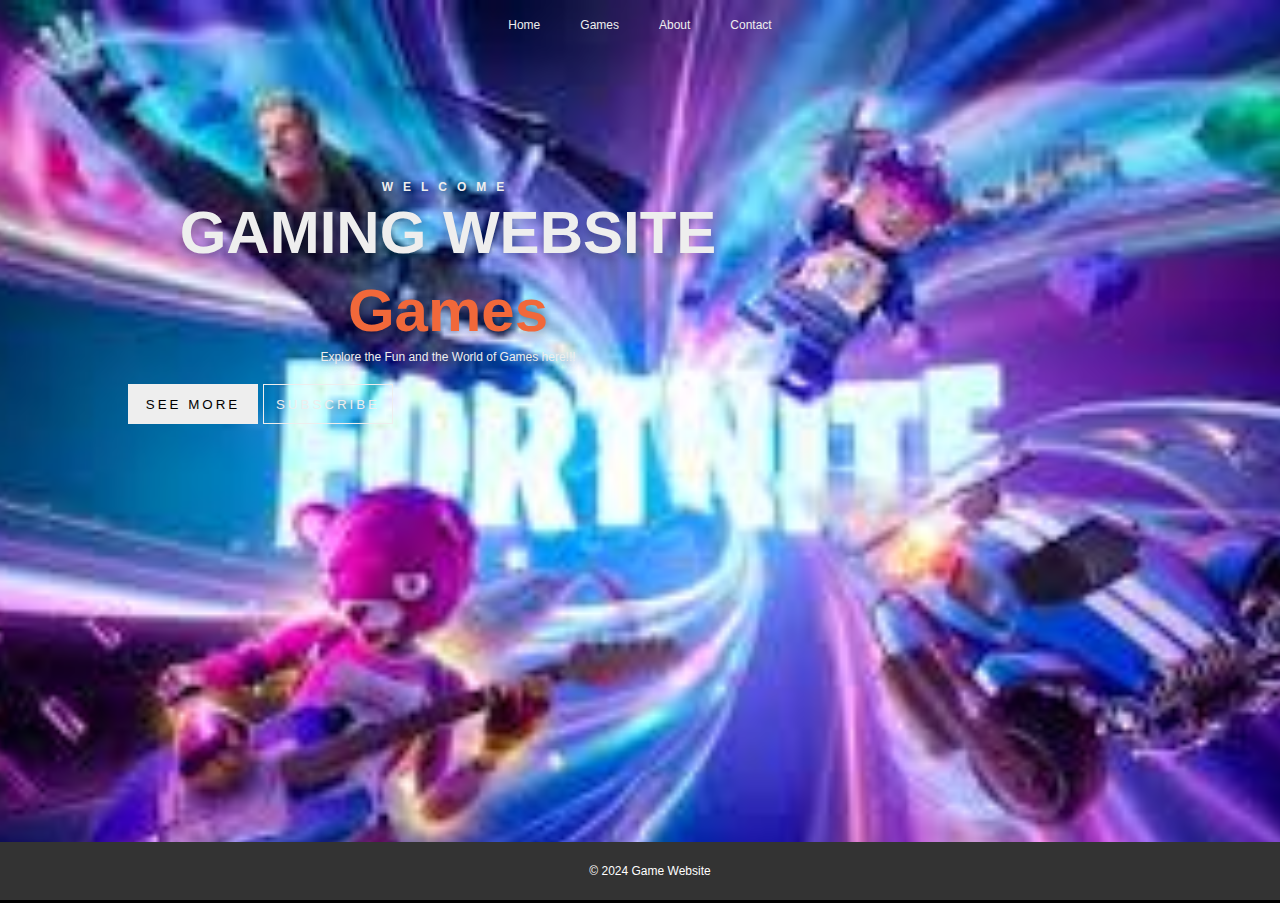
==== index.html @ 72f866b9 "thumbnails" ====
<!-- Home Page -->
<!DOCTYPE html>
<html lang="en">
<head>
    <meta charset="UTF-8">
    <meta name="viewport" content="width=device-width, initial-scale=1.0">
    <title>Game Website</title>
    <link rel="stylesheet" href="main.css">
</head>
<body>
    <header>
        <nav>
            <ul>
                <li><a href="index.html">Home</a></li>
                <li><a href="games.html">Games</a></li>
                <li><a href="aboutUs.html">About</a></li>
                <li><a href="contact.html">Contact</a></li>
            </ul>
        </nav>
    </header>
    <!-- carousel -->
     <div class="carousel">
        <div class="list">
            <div class="item">
                <img src="../images/Home Background.jpeg" alt="Game Homepage">
                <div class="content">
                    <div class="author">WELCOME</div>
                    <div class="title"> GAMING WEBSITE </div>
                    <div class="topic">Games</div>
                    <div class="des">Explore the Fun and the World of Games here!!!</div>
                    <div class="buttons">
                        <button>SEE MORE</button>
                        <button>SUBSCRIBE</button>
                    </div>
                </div>
            </div>
            <div class="item">
                <img src="../images/call of duty.jpeg" alt="Game Homepage">
                <div class="content">
                    <div class="author">WELCOME</div>
                    <div class="title"> GAMING WEBSITE </div>
                    <div class="topic">Games</div>
                    <div class="des">Explore the Fun and the World of Games here!!!</div>
                    <div class="buttons">
                        <button>SEE MORE</button>
                        <button>SUBSCRIBE</button>
                    </div>
                </div>
            </div>
            <div class="item">
                <img src="../images/Candy Crush.jpeg" alt="Game Homepage">
                <div class="content">
                    <div class="author">WELCOME</div>
                    <div class="title"> GAMING WEBSITE </div>
                    <div class="topic">Games</div>
                    <div class="des">Explore the Fun and the World of Games here!!!</div>
                    <div class="buttons">
                        <button>SEE MORE</button>
                        <button>SUBSCRIBE</button>
                    </div>
                </div>
            </div>
            <div class="item">
                <img src="../images/city dash escape.jpeg" alt="Game Homepage">
                <div class="content">
                    <div class="author">WELCOME</div>
                    <div class="title"> GAMING WEBSITE </div>
                    <div class="topic">Games</div>
                    <div class="des">Explore the Fun and the World of Games here!!!</div>
                    <div class="buttons">
                        <button>SEE MORE</button>
                        <button>SUBSCRIBE</button>
                    </div>
                </div>
            </div>
            <div class="item">
                <img src="../images/Fortnite.jpeg" alt="Game Homepage">
                <div class="content">
                    <div class="author">WELCOME</div>
                    <div class="title"> GAMING WEBSITE </div>
                    <div class="topic">Games</div>
                    <div class="des">Explore the Fun and the World of Games here!!!</div>
                    <div class="buttons">
                        <button>SEE MORE</button>
                        <button>SUBSCRIBE</button>
                    </div>
                </div>
            </div>
        </div>
        <!-- thumbnail -->
        <div class="thumbnail">
            <div class="item">
                <img src="../gameWebsite/images/Home Background.jpeg" alt="Homepage picture">
                <div class="content">
                    <div class="title">
                        Name Slider
                    </div>
                    <div class="des">
                        Description
                    </div>
                </div>
            </div>
            <div class="item">
                <img src="../gameWebsite/images/call of duty.jpeg" alt="Homepage picture">
                <div class="content">
                    <div class="title">
                        Name Slider
                    </div>
                    <div class="des">
                        Description
                    </div>
                </div>
            </div>
            <div class="item">
                <img src="../gameWebsite/images/Candy Crush.jpeg" alt="Homepage picture">
                <div class="content">
                    <div class="title">
                        Name Slider
                    </div>
                    <div class="des">
                        Description
                    </div>
                </div>
            </div>
            <div class="item">
                <img src="../gameWebsite/images/city dash escape.jpeg" alt="Homepage picture">
                <div class="content">
                    <div class="title">
                        Name Slider
                    </div>
                    <div class="des">
                        Description
                    </div>
                </div>
            </div>
            <div class="item">
                <img src="../gameWebsite/images/Fortnite.jpeg" alt="Homepage picture">
                <div class="content">
                    <div class="title">
                        Name Slider
                    </div>
                    <div class="des">
                        Description
                    </div>
                </div>
            </div>
        </div>
     </div>
    <!-- <main>
        <h1>Welcome to Game Website!</h1>
        <p>Explore our collection of exciting games!</p>
        <button><a href="games.html">Play Now!</a></button>
    </main> -->
    <footer>
        <p>&copy; 2024 Game Website</p>
    </footer>
    <script src="app.js"></script>
</body>
</html>
---- main.css ----
/* Global Styles */
  
  body {
    font-family: Arial, sans-serif;
    color: #eee;
    background-color: #000;
    margin: 0;
    font-size: 12px;
  }
  
  /* Header Styles */
  a {
    text-decoration: none;
    color: #eee;
  }
  header nav ul {
    width: 1140px;
    max-width: 80%;
    margin: auto;
    list-style: none; 
    display: flex;
    align-items: center; 
    justify-content: center; 
    height: 50px;
    position: relative;
    z-index: 100;
}

header nav li {
  margin-right: 40px;
}

  /* carousel */
  .carousel {
    width: 100vw;
    height: 100vh;
    overflow: hidden;
    margin-top: -50px;
  }
  .carousel .list .item{
    position: absolute;
    inset: 0 0 0 0;
  }
  .carousel .list .item img{
    width: 100%;
    height: 100%;
    object-fit: cover;
  }
  .carousel .list .item .content{
    position: absolute;
    top: 20%;
    width: 1140px;
    max-width: 80%;
    left: 50%;
    transform: translateX(-50%);
    text-align: center;
    padding-right: 30%;
    box-sizing: border-box;
    color: #eee;
    text-shadow: 0 5px 10px #0004;
  }
  .carousel .list .item .content .author{
    font-weight: bold;
    letter-spacing: 10px;
  }
  .carousel .list .item .content .title,
  .carousel .list .item .content .topic{
    font-weight: bold;
    font-size: 5em;
    line-height: 1.3em;
  }
  .carousel .list .item .content .topic{
    color: #f1683a;
  }
  .carousel .list .item .content .buttons{
    display: grid;
    grid-template-columns: repeat(2, 130px);
    grid-template-rows: 40px;
    gap: 5px;
    margin-top: 20px;
  }
  .carousel .list .item .content button{
    background-color: #eee;
    border: none;
    letter-spacing: 3px;
    font-weight: 500;
  }
  .carousel .list .item .content button:nth-child(2){
    background-color: transparent;
    color: #eee;
    border: 1px solid #eee;;
  }

  /* .carousel{
    width: 100%;
    height: 100%;
    overflow: hidden;
    background-image: url('images/Home\ Background.jpeg');
    background-size: cover;
    background-position: center;
    position: relative; 
    margin-top: -50px;
  } */

  
  /* Main Styles */
  
  main {
    display: flex;
    flex-direction: column;
    align-items: center;
    padding: 20px;
    margin-top: 60px;
  }
  
  main h1 {
    font-size: 24px;
    margin-bottom: 10px;
  }
  
  main button {
    background-color: #333;
    color: #fff;
    border: none;
    padding: 10px 20px;
    font-size: 16px;
    cursor: pointer;
  }
  
  main button:hover {
    background-color: #555;
  }
  
  /* Footer Styles */
  
  footer {
    background-color: #333;
    color: #fff;
    padding: 10px;
    text-align: center;
    clear: both;
    position: fixed;
    bottom: 0;
    width: 100%;
    z-index: 1000;
  }
  
  /* Responsive Design */
  
  @media (max-width: 768px) {
    header nav {
      flex-direction: column;
      align-items: flex-start;
    }
    
    header nav ul {
      display: none;
      position: absolute;
      top: 60px;
      left: 0;
      background-color: #333;
      width: 100%;
    }
    
    header nav .menu-icon {
      display: block;
      position: absolute;
      top: 20px;
      right: 20px;
      font-size: 24px;
      cursor: pointer;
    }
    
    header nav .menu-icon:hover + ul {
      display: block;
    }
    
    main {
      margin-top: 40px;
    }
  }
  
  @media (max-width: 480px) {
    main h1 {
      font-size: 18px;
    }
    
    main button {
      padding: 5px 10px;
      font-size: 14px;
    }
  }
  
  @media (max-width: 320px) {
    header {
      padding: 10px;
    }
    
    main {
      padding: 10px;
    }
  }
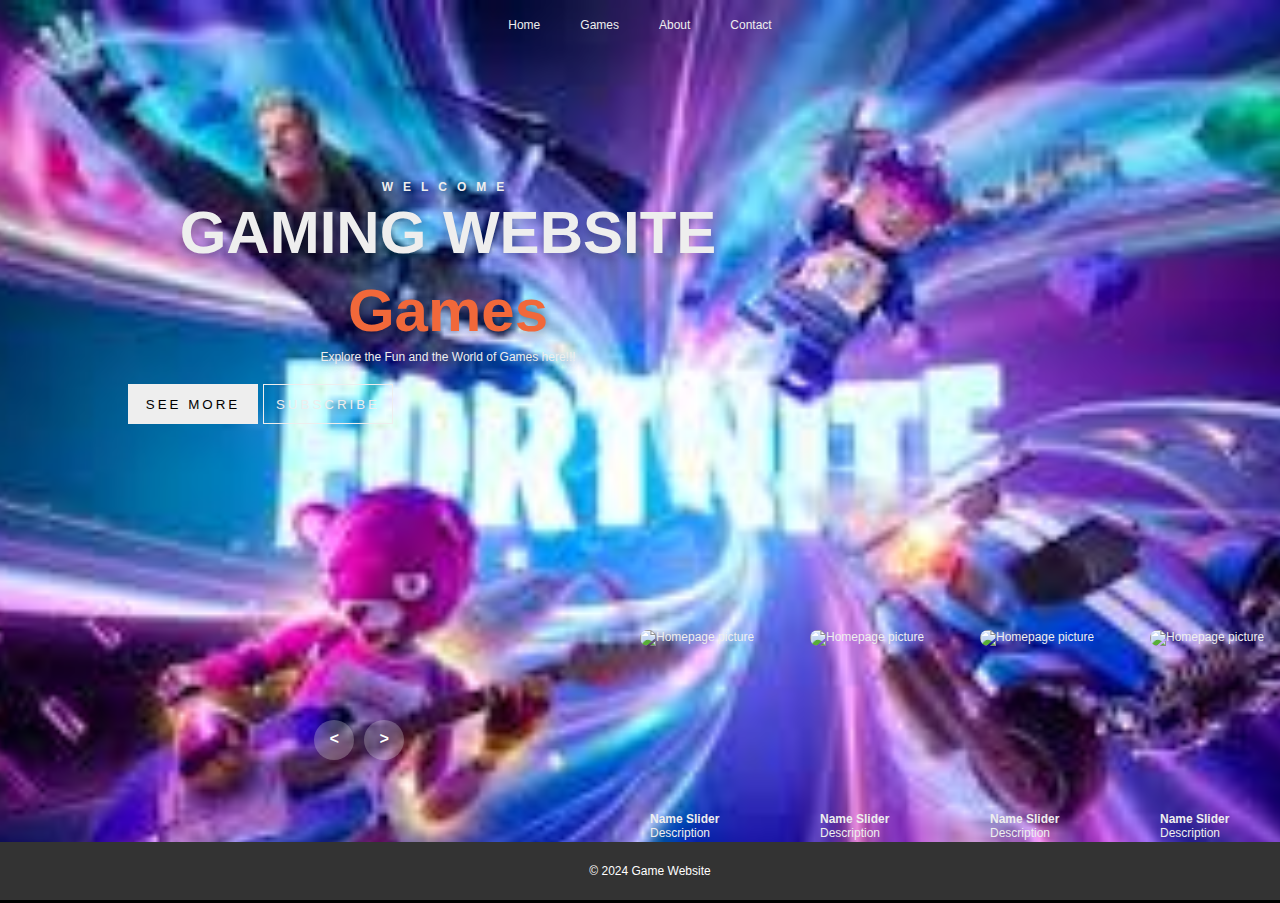
==== commit b729b593: "arrow" ====
--- a/index.html
+++ b/index.html
@@ -145,6 +145,11 @@
                 </div>
             </div>
         </div>
+        <!-- arrows -->
+        <div class="arrows">
+            <button id="prev"><</button>
+            <button id="next">></button>
+        </div>
      </div>
     <!-- <main>
         <h1>Welcome to Game Website!</h1>
--- a/main.css
+++ b/main.css
@@ -91,6 +91,61 @@
     border: 1px solid #eee;;
   }
 
+  /* thumbnail */
+.thumbnail{
+  position: absolute;
+  bottom: 50px;
+  left: 50%;
+  width: max-content;
+  z-index: 100;
+  display: flex;
+  gap: 20px;
+}
+.thumbnail .item{
+  width: 150px;
+  height: 220px;
+  flex-shrink: 0;
+  position: relative;
+}
+.thumbnail .item img{
+  width: 100%;
+  height: 100%;
+  object-fit: cover;
+  border-radius: 20px;
+}
+.thumbnail .item .content{
+  position: absolute;
+  bottom: 10px;
+  left: 10px;
+  right: 10px;
+}
+.thumbnail .item .content .title{
+  font-weight: bold;
+}
+/* arrows */
+.arrows{
+  position: absolute;
+  top: 80%;
+  right: 52%;
+  width: 300px;
+  max-width: 30%;
+  display: flex;
+  gap: 10px;
+  align-items: center;
+}
+.arrows button{
+  width: 40px;
+  height: 40px;
+  border-radius: 50%;
+  background-color: #eee4;
+  border: none;
+  font-family: monospace;
+  color: #fff;
+  font-weight: bold;
+  font-size: large;
+  transition: .5s;
+}
+
   /* .carousel{
     width: 100%;
     height: 100%;
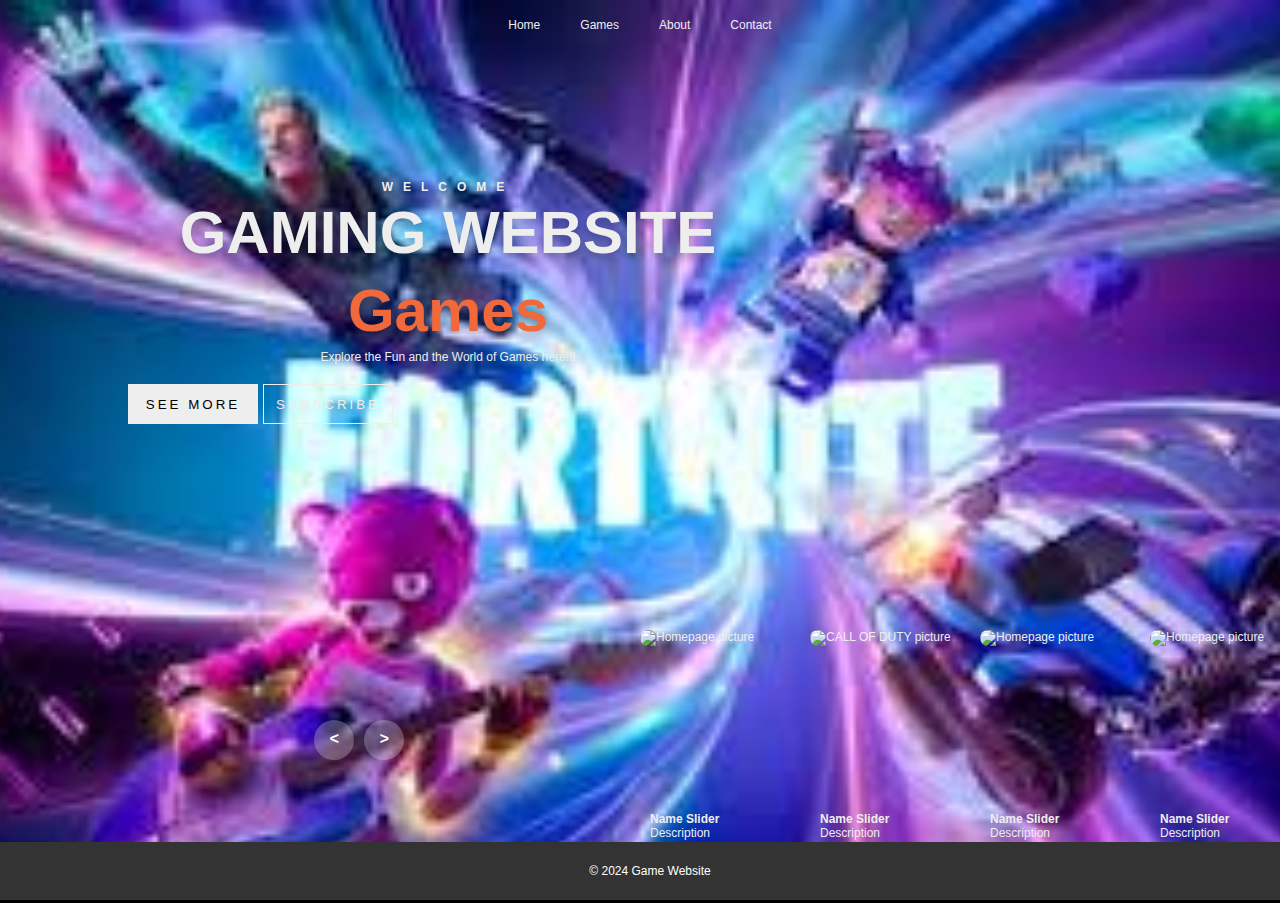
==== commit 28b060a1: "rename" ====
--- a/index.html
+++ b/index.html
@@ -101,7 +101,7 @@
                 </div>
             </div>
             <div class="item">
-                <img src="../gameWebsite/images/call of duty.jpeg" alt="Homepage picture">
+                <img src="../gameWebsite/images/call of duty.jpeg" alt="CALL OF DUTY picture">
                 <div class="content">
                     <div class="title">
                         Name Slider
--- a/main.css
+++ b/main.css
@@ -145,6 +145,10 @@
   font-size: large;
   transition: .5s;
 }
+.arrows button:hover{
+  background-color: #eee;
+  color: #555;
+}
 
   /* .carousel{
     width: 100%;
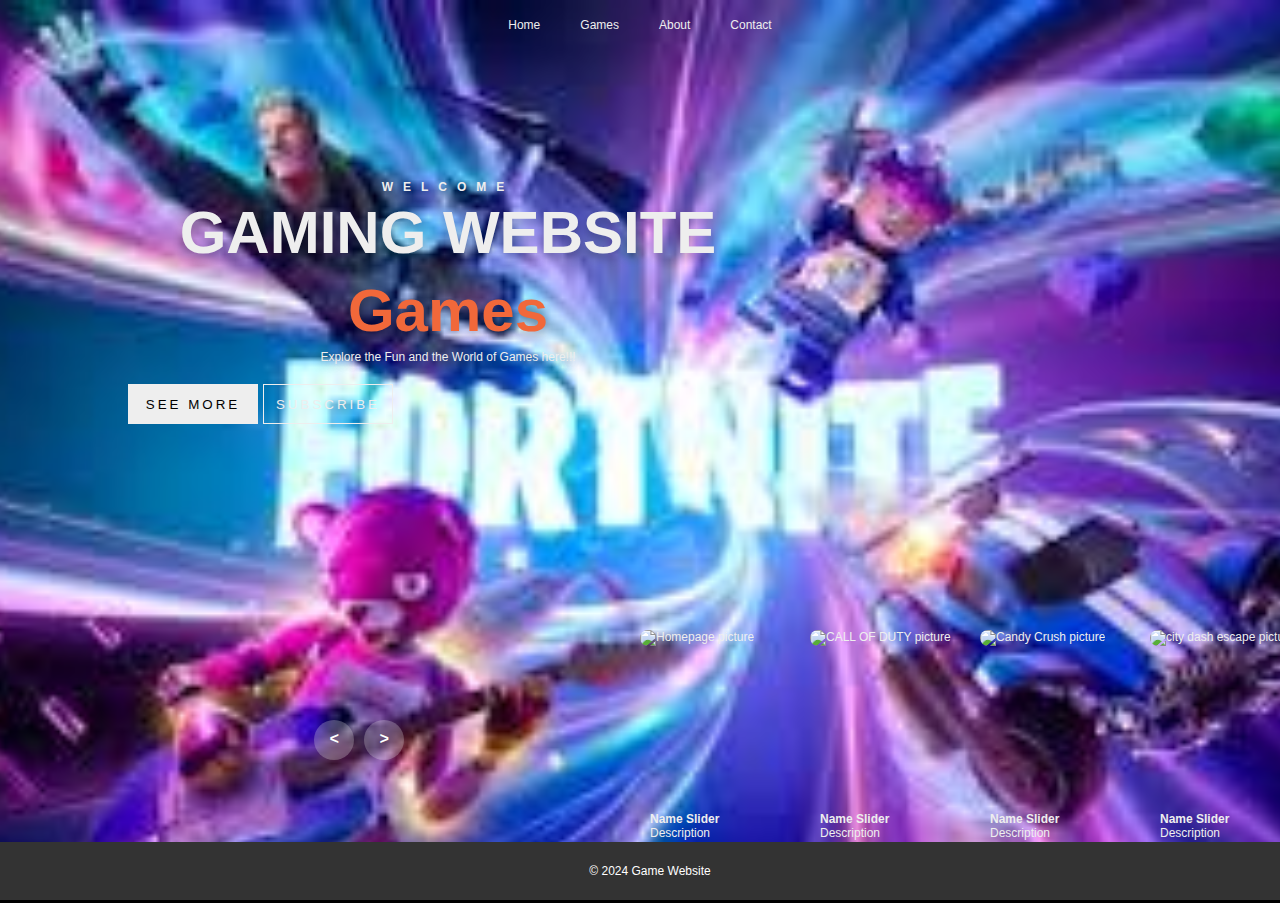
==== commit 55445a19: "alt" ====
--- a/index.html
+++ b/index.html
@@ -112,7 +112,7 @@
                 </div>
             </div>
             <div class="item">
-                <img src="../gameWebsite/images/Candy Crush.jpeg" alt="Homepage picture">
+                <img src="../gameWebsite/images/Candy Crush.jpeg" alt="Candy Crush picture">
                 <div class="content">
                     <div class="title">
                         Name Slider
@@ -123,7 +123,7 @@
                 </div>
             </div>
             <div class="item">
-                <img src="../gameWebsite/images/city dash escape.jpeg" alt="Homepage picture">
+                <img src="../gameWebsite/images/city dash escape.jpeg" alt="city dash escape picture">
                 <div class="content">
                     <div class="title">
                         Name Slider
@@ -134,7 +134,7 @@
                 </div>
             </div>
             <div class="item">
-                <img src="../gameWebsite/images/Fortnite.jpeg" alt="Homepage picture">
+                <img src="../gameWebsite/images/Fortnite.jpeg" alt="Fortnite picture">
                 <div class="content">
                     <div class="title">
                         Name Slider
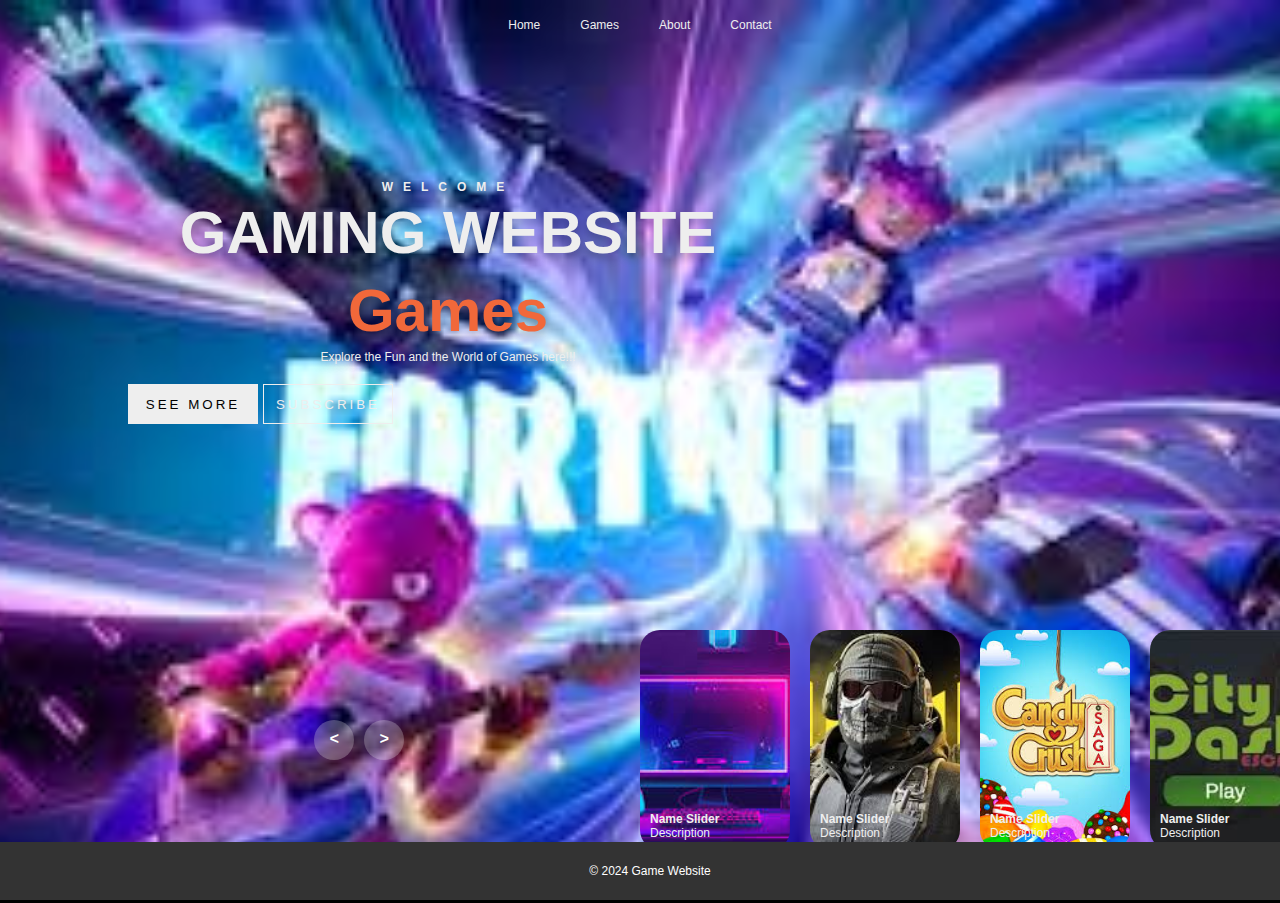
==== commit 9a3a3254: "thumbnail correction" ====
--- a/index.html
+++ b/index.html
@@ -90,7 +90,7 @@
         <!-- thumbnail -->
         <div class="thumbnail">
             <div class="item">
-                <img src="../gameWebsite/images/Home Background.jpeg" alt="Homepage picture">
+                <img src="images/Home Background.jpeg" alt="Homepage picture">
                 <div class="content">
                     <div class="title">
                         Name Slider
@@ -101,7 +101,7 @@
                 </div>
             </div>
             <div class="item">
-                <img src="../gameWebsite/images/call of duty.jpeg" alt="CALL OF DUTY picture">
+                <img src="images/call of duty.jpeg" alt="CALL OF DUTY picture">
                 <div class="content">
                     <div class="title">
                         Name Slider
@@ -112,7 +112,7 @@
                 </div>
             </div>
             <div class="item">
-                <img src="../gameWebsite/images/Candy Crush.jpeg" alt="Candy Crush picture">
+                <img src="images/Candy Crush.jpeg" alt="Candy Crush picture">
                 <div class="content">
                     <div class="title">
                         Name Slider
@@ -123,7 +123,7 @@
                 </div>
             </div>
             <div class="item">
-                <img src="../gameWebsite/images/city dash escape.jpeg" alt="city dash escape picture">
+                <img src="images/city dash escape.jpeg" alt="city dash escape picture">
                 <div class="content">
                     <div class="title">
                         Name Slider
@@ -134,7 +134,7 @@
                 </div>
             </div>
             <div class="item">
-                <img src="../gameWebsite/images/Fortnite.jpeg" alt="Fortnite picture">
+                <img src="images/Fortnite.jpeg" alt="Fortnite picture">
                 <div class="content">
                     <div class="title">
                         Name Slider
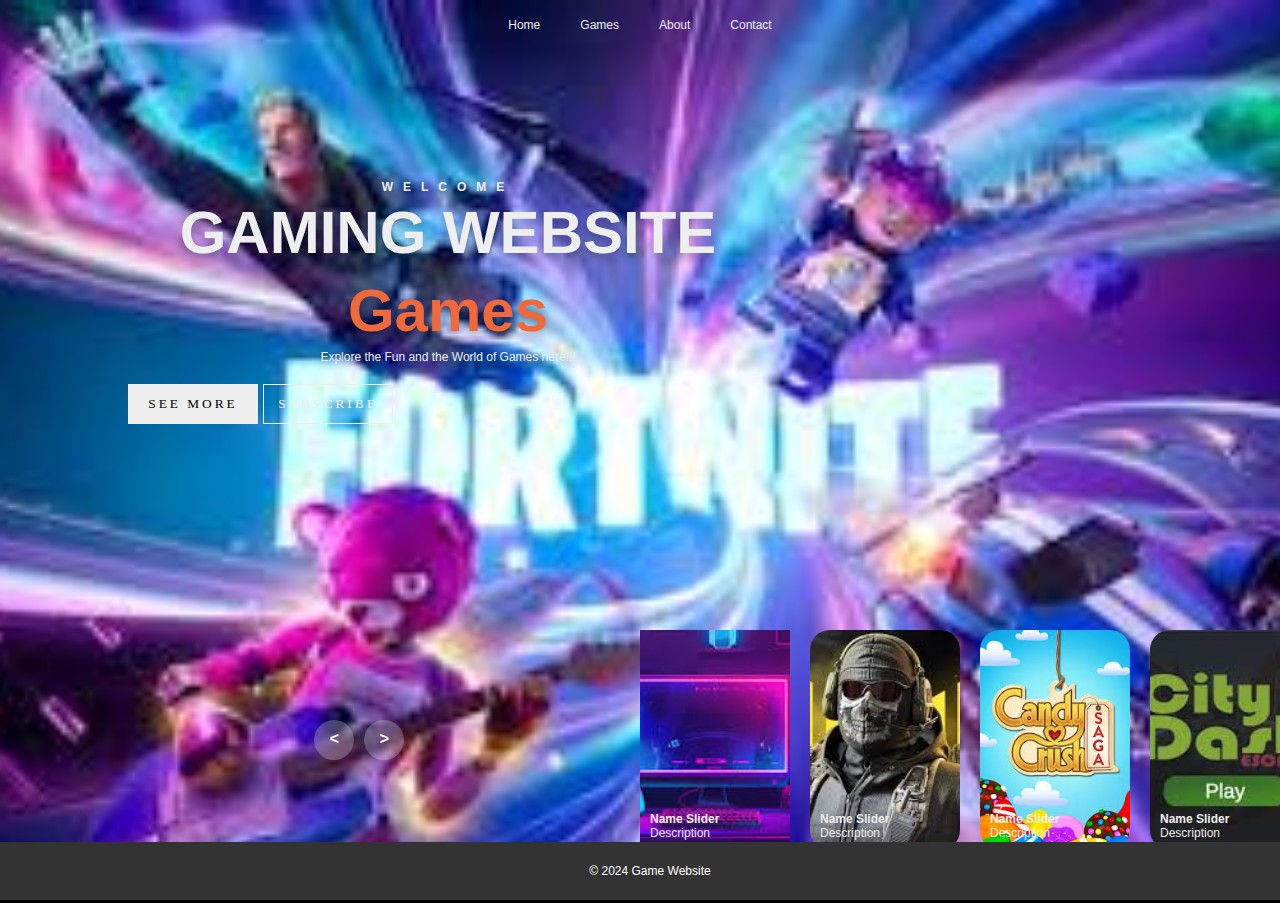
==== commit 331c25b8: "carousel" ====
--- a/index.html
+++ b/index.html
@@ -19,7 +19,7 @@
         </nav>
     </header>
     <!-- carousel -->
-     <div class="carousel">
+     <div class="carousel next">
         <div class="list">
             <div class="item">
                 <img src="../images/Home Background.jpeg" alt="Game Homepage">
--- a/main.css
+++ b/main.css
@@ -82,6 +82,7 @@
   .carousel .list .item .content button{
     background-color: #eee;
     border: none;
+    font-family: poppins;
     letter-spacing: 3px;
     font-weight: 500;
   }
@@ -144,24 +145,71 @@
   font-weight: bold;
   font-size: large;
   transition: .5s;
+  z-index: 100;
 }
 .arrows button:hover{
   background-color: #eee;
   color: #555;
 }
 
-  /* .carousel{
-    width: 100%;
-    height: 100%;
-    overflow: hidden;
-    background-image: url('images/Home\ Background.jpeg');
-    background-size: cover;
-    background-position: center;
-    position: relative; 
-    margin-top: -50px;
-  } */
-
-  
+  /* carousel */
+  .carousel .list .item:nth-child(1){
+    z-index: 1;
+  }
+  .carousel .list .item:nth-child(1) .author,
+  .carousel .list .item:nth-child(1) .title,
+  .carousel .list .item:nth-child(1) .topic,
+  .carousel .list .item:nth-child(1) .des,
+  .carousel .list .item:nth-child(1) .buttons{
+    transform: translateY(50px);
+    filter: blur(20px);
+    opacity: 0;
+    animation: showContent 0.5s 1s linear 1 forwards;
+  }
+  @keyframes showContent{
+    to{
+      transform: translateY(0);
+      filter: blur(0);
+      opacity: 1;
+    }
+  }
+
+  .carousel .list .item:nth-child(1){
+    animation-delay: 1.2s;
+  }
+
+  .carousel .list .item:nth-child(1){
+    animation-delay: 1.4s;
+  }
+
+  .carousel .list .item:nth-child(1){
+    animation-delay: 1.6s;
+  }
+
+  .carousel .list .item:nth-child(1){
+    animation-delay: 1.8s;
+  }
+
+  /* effect next click */
+  .carousel.next .list .item:nth-child(1) img{
+    width: 150px;
+    height: 220px;
+    position: absolute;
+    left: 50%;
+    bottom: 50px;
+    border-radius: 0;
+    animation: showImage 0.5s 1s linear 1 forwards;
+  }
+  @keyframes showImage{
+    to{
+      width: 100%;
+      height: 100%;
+      left: 0;
+      bottom: 0;
+      bottom-radius: 0;
+    }
+  }
+
   /* Main Styles */
   
   main {
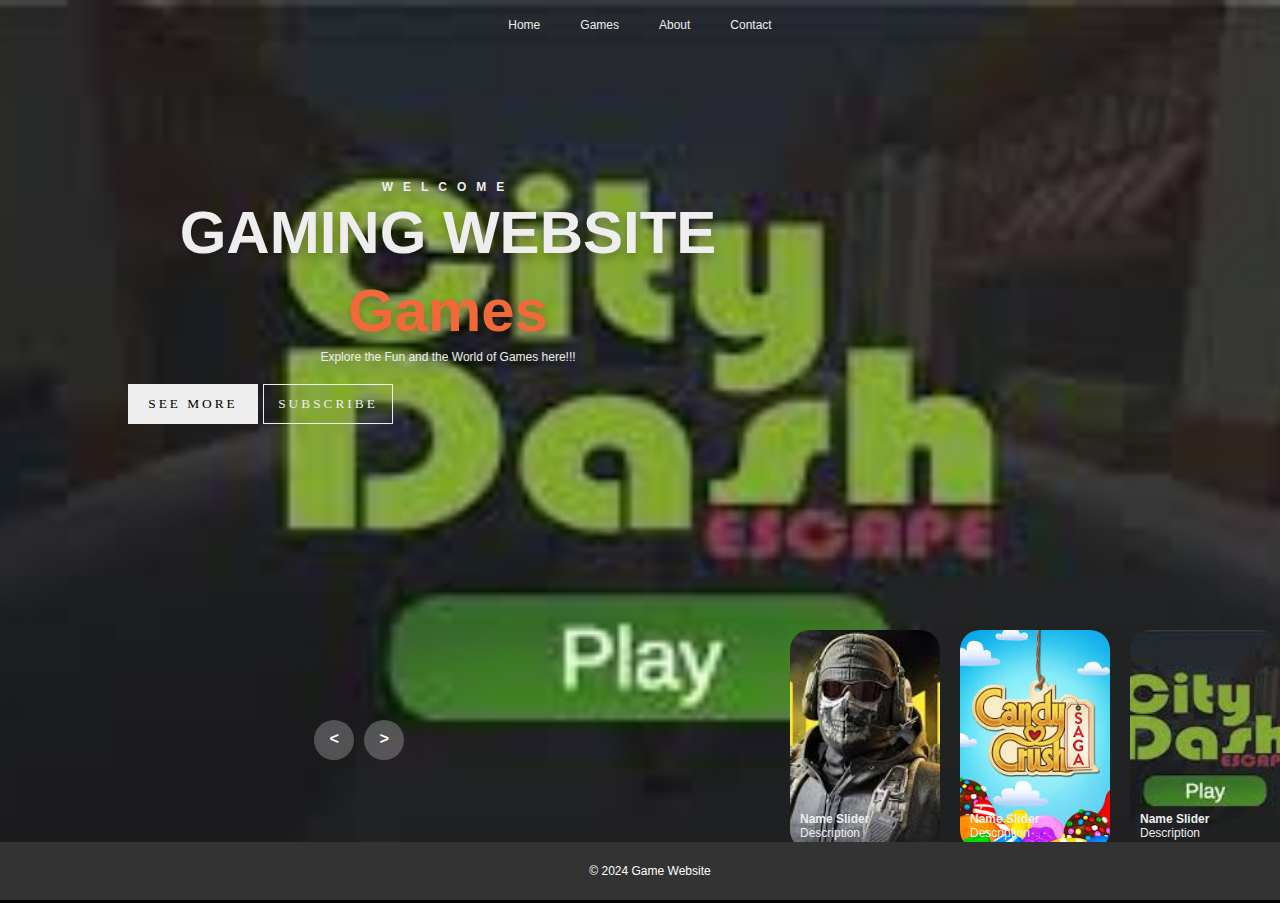
==== commit 7315c967: "anim" ====
--- a/index.html
+++ b/index.html
@@ -73,7 +73,7 @@
                     </div>
                 </div>
             </div>
-            <div class="item">
+            <!-- <div class="item">
                 <img src="../images/Fortnite.jpeg" alt="Game Homepage">
                 <div class="content">
                     <div class="author">WELCOME</div>
@@ -85,21 +85,10 @@
                         <button>SUBSCRIBE</button>
                     </div>
                 </div>
-            </div>
+            </div> -->
         </div>
         <!-- thumbnail -->
         <div class="thumbnail">
-            <div class="item">
-                <img src="images/Home Background.jpeg" alt="Homepage picture">
-                <div class="content">
-                    <div class="title">
-                        Name Slider
-                    </div>
-                    <div class="des">
-                        Description
-                    </div>
-                </div>
-            </div>
             <div class="item">
                 <img src="images/call of duty.jpeg" alt="CALL OF DUTY picture">
                 <div class="content">
@@ -133,8 +122,19 @@
                     </div>
                 </div>
             </div>
+            <!-- <div class="item">
+                <img src="images/Fortnite.jpeg" alt="Fortnite picture">
+                <div class="content">
+                    <div class="title">
+                        Name Slider
+                    </div>
+                    <div class="des">
+                        Description
+                    </div>
+                </div>
+            </div> -->
             <div class="item">
-                <img src="images/Fortnite.jpeg" alt="Fortnite picture">
+                <img src="images/Home Background.jpeg" alt="Homepage picture">
                 <div class="content">
                     <div class="title">
                         Name Slider
--- a/main.css
+++ b/main.css
@@ -197,8 +197,8 @@
     position: absolute;
     left: 50%;
     bottom: 50px;
-    border-radius: 0;
-    animation: showImage 0.5s 1s linear 1 forwards;
+    border-radius: 20px;
+    animation: showImage 0.5s linear 1 forwards;
   }
   @keyframes showImage{
     to{
@@ -209,6 +209,27 @@
       bottom-radius: 0;
     }
   }
+  .carousel.next .list .item:nth-child(1){
+    width: 0;
+    overflow: hidden;
+    animation: showThumbnail 0.5s linear 1 forwards;
+  }
+  @keyframes showThumbnail{
+    to{
+      width: 150px;
+    }
+  }
+  .carousel.next .thumbnail{
+    transform: translateX(150px);
+    animation: transformThumbnail 0.5s linear 1 forwards;
+  }
+  @keyframes transformThumbnail{
+    to{
+      transform: translateX(0);
+    }
+  }
+ 
+
 
   /* Main Styles */
   
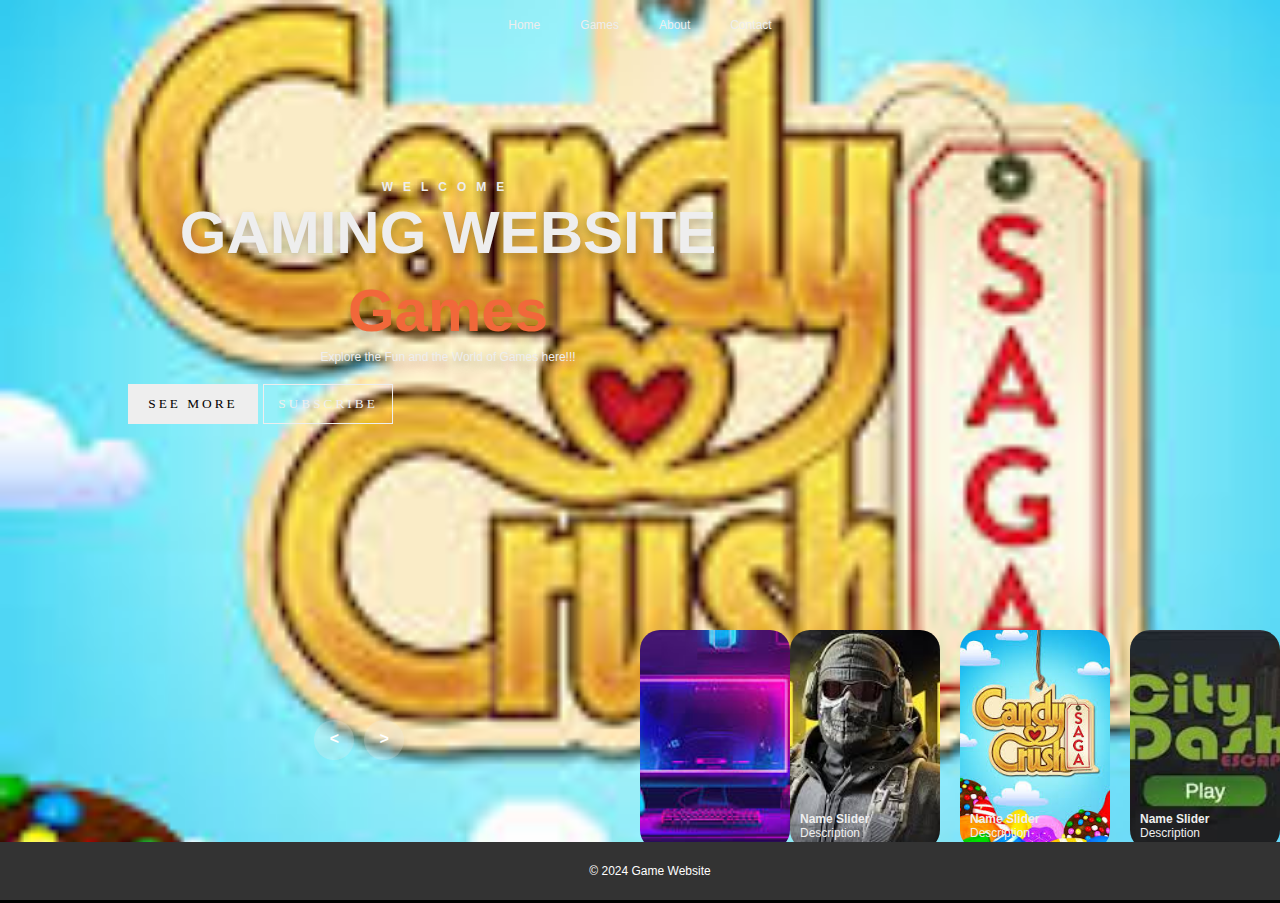
==== commit 82d1aa1b: "target" ====
--- a/index.html
+++ b/index.html
@@ -12,9 +12,9 @@
         <nav>
             <ul>
                 <li><a href="index.html">Home</a></li>
-                <li><a href="games.html">Games</a></li>
-                <li><a href="aboutUs.html">About</a></li>
-                <li><a href="contact.html">Contact</a></li>
+                <li><a href="games.html" target="blank">Games</a></li>
+                <li><a href="aboutUs.html" target="blank">About</a></li>
+                <li><a href="contact.html" target="blank">Contact</a></li>
             </ul>
         </nav>
     </header>
--- a/main.css
+++ b/main.css
@@ -209,7 +209,7 @@
       bottom-radius: 0;
     }
   }
-  .carousel.next .list .item:nth-child(1){
+  .carousel.next .list .item:nth-last-child(1){
     width: 0;
     overflow: hidden;
     animation: showThumbnail 0.5s linear 1 forwards;
